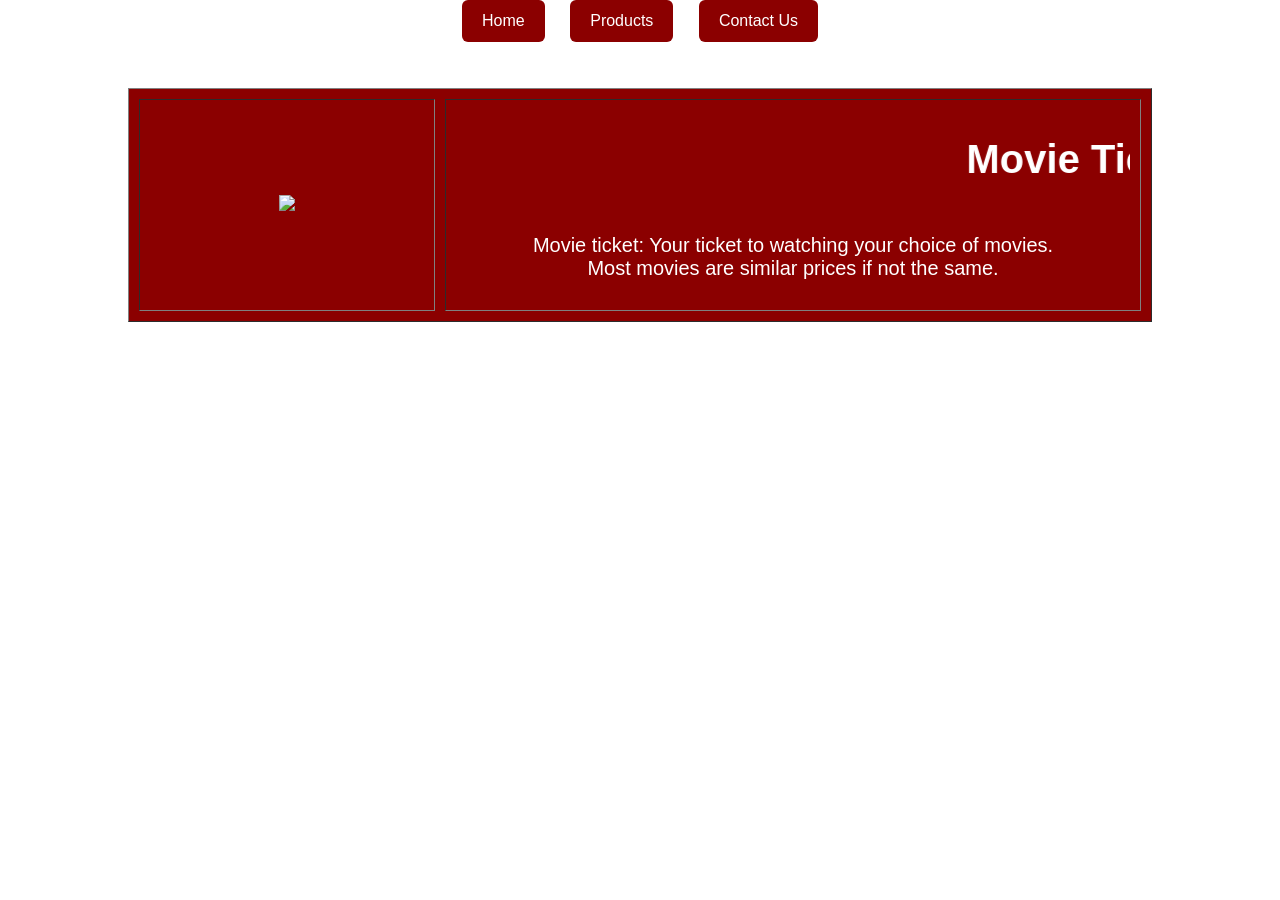
==== details.html @ 6734a8c1 "Add files via upload" ====
<!DOCTYPE html>
<html>
    <head>
        <link rel="stylesheet" href="my2.css">
    </head>
<body>
    <div>
        <button>Home</button>
        <div>
            <a href="Home.html">Homepage</a>
            <a href="more.html">More</a>
        </div>
    </div>
    <div>
        <button>Products</button>
        <div>
            <a href="productform.html">Product info</a>
            <a href="checkout.html">Checkout Form (ticket)</a>
            <a href="checkout2.html">Checkout Form (popcorn)</a>
        </div>
    </div>
    <div>
        <button>Contact Us</button>
    <div>
        <a href="contactus.html">Contact form</a>
    </div>
    </div>
    <br><br><br>
        <table border="1" cellpadding="10" cellspacing="10" align="center" bgcolor="darkred" width="80%" style="color:white">
        <tr>
            <td width="200">
                <img src="Images/movieticket.png" width="300">
            </td>
            <td width="500">
                <marquee>
                    <h1 style="color:rgb(255, 255, 255)" width="100%">
                    Movie Tickets
                </marquee>
            </h1>
                <p style="color:rgb(255, 255, 255)">
                    Movie ticket: Your ticket to watching your choice of movies.
                    <br>
                    Most movies are similar prices if not the same.
                </p>
            </td>

        </tr>
    </table>
</body>
</html>
---- my2.css ----
body{
    background-color: rgb(255, 255, 255);
    font-size: 20px;
    color:white;
    font-family:'Gill Sans', 'Gill Sans MT', Calibri, 'Trebuchet MS', sans-serif;
    margin: 0,20px;
    text-align: center;
}
a{
    color:red;
}
a:hover{
        color:rgb(0, 80, 0);
}
a:visited{
        color:rgb(98, 0, 0);
}
body{
    height: 100%;
    margin: 0;
    padding: 0;
    font-family: 'Gill Sans', 'Gill Sans MT', Calibri, 'Trebuchet MS', sans-serif;
}
button{
        background-color: darkred;
        color: white;
        padding: 12px 20px;
        border: black;
        border-radius: 6px;
        font-size: 16px;
        cursor: pointer;
        font-family: 'Gill Sans', 'Gill Sans MT', Calibri, 'Trebuchet MS', sans-serif;
}
div{
    position: relative;
    display: inline-block;
    margin: 0 10px;
}
div div{
        display: none;
        position: absolute;
        background-color: white;
        border-radius: 6px;
        box-shadow: 0 4px 8px rgba(0,0,0,0.15);
        min-width: 160px;
        text-align: left;
}
a{
    color:black;
    padding: 10px 15px;
    display: block;
    text-decoration: none;
}
a:hover{
        background-color: rgb(62, 6, 53);
}
div:hover div{
        display: block;
}
div:hover button{
            background-color: rgb(62, 6, 53);
}
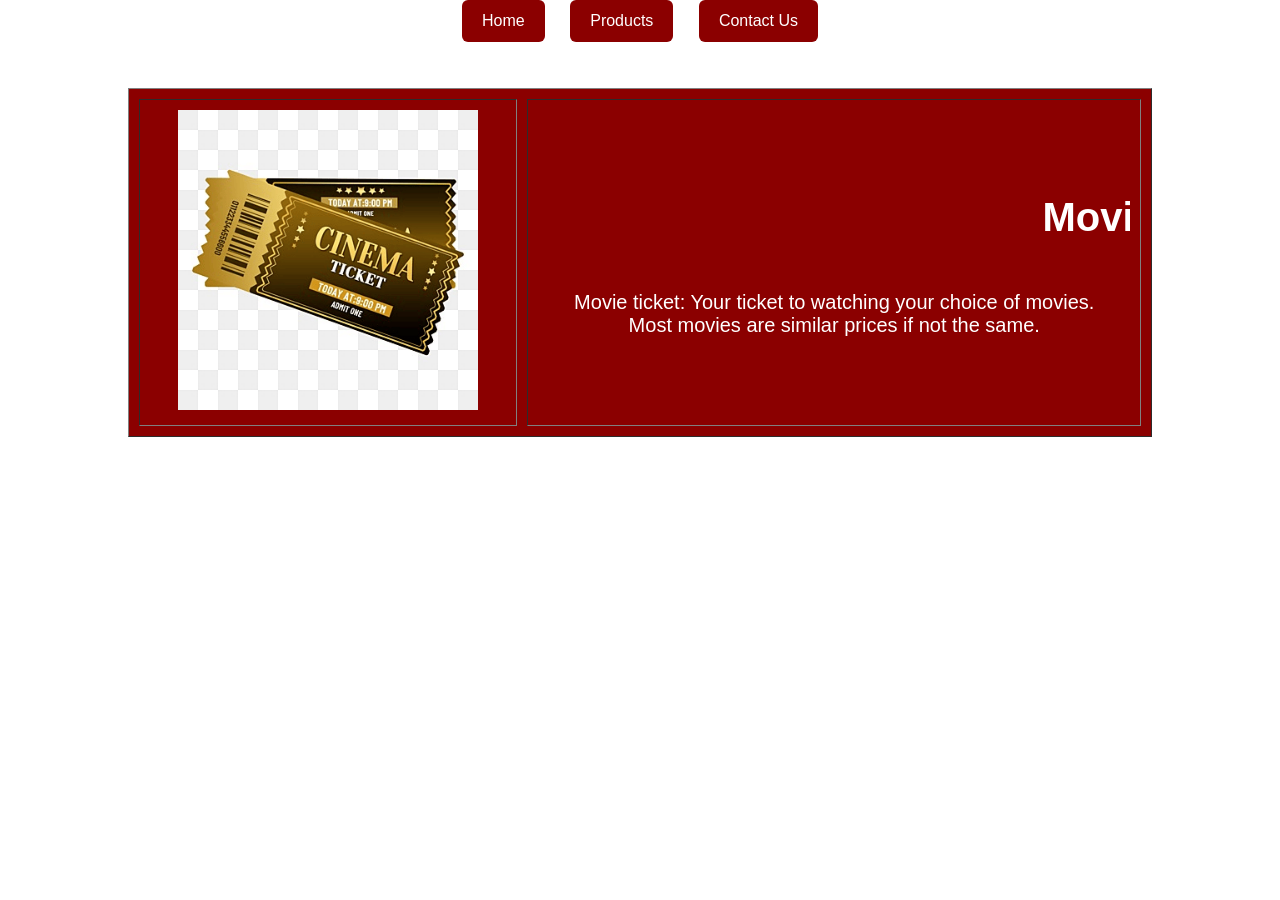
==== commit f2fb9cc6: "Update details.html" ====
--- a/details.html
+++ b/details.html
@@ -29,7 +29,7 @@
         <table border="1" cellpadding="10" cellspacing="10" align="center" bgcolor="darkred" width="80%" style="color:white">
         <tr>
             <td width="200">
-                <img src="Images/movieticket.png" width="300">
+                <img src="movieticket.png" width="300">
             </td>
             <td width="500">
                 <marquee>
@@ -47,4 +47,4 @@
         </tr>
     </table>
 </body>
-</html>+</html>
